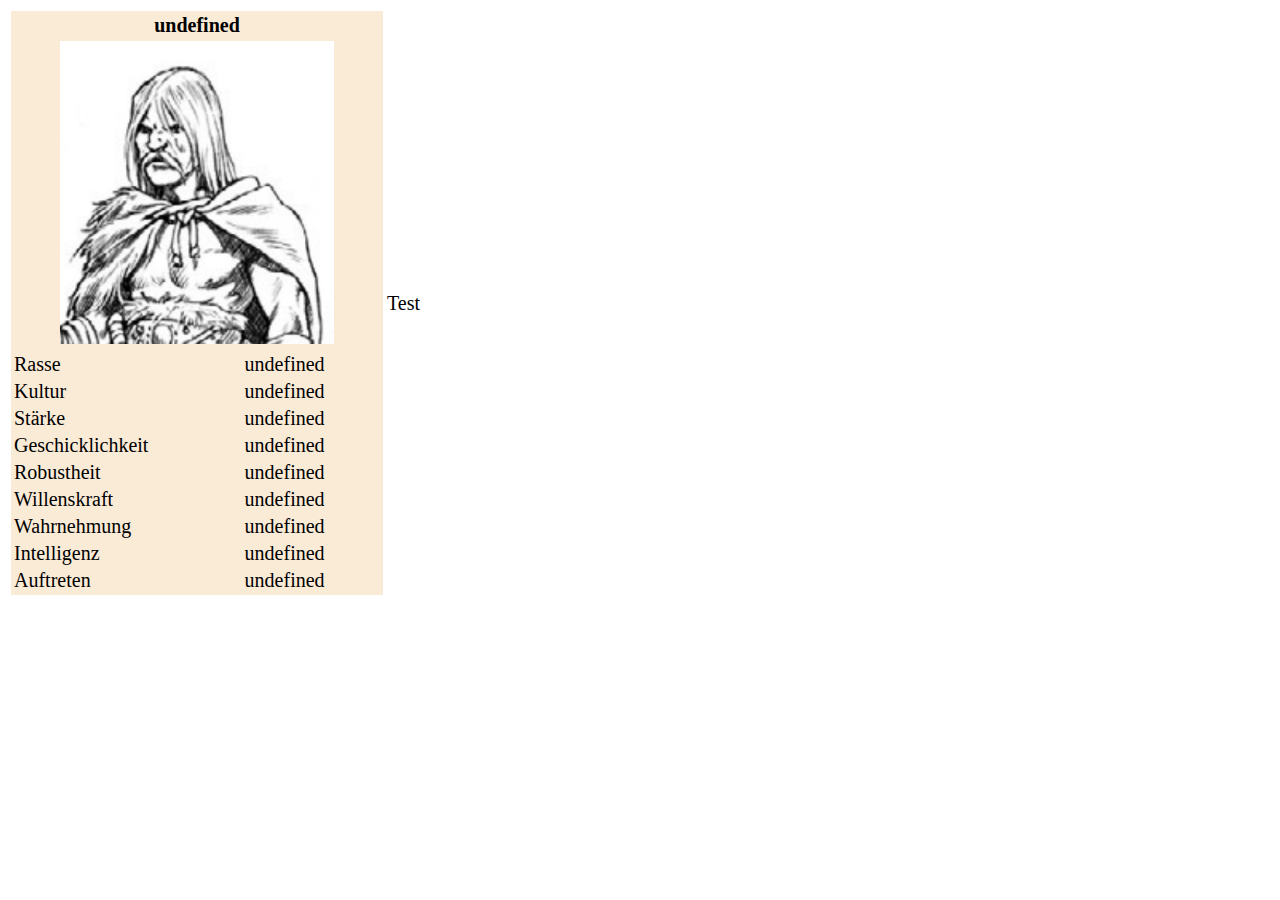
==== spiel.html @ 99799763 "Version 0.4" ====
<!DOCTYPE html>
<html>
    <head>
        <!-- Kopfbereich -->
        <meta charset="UTF-8">
        <meta name="description" content="Maddrax Game">
        <meta name="keywords" content="HTML, CSS, JavaScript">
        <meta name="author" content="Holger Ehrmann">
        <meta name="viewport" content="width=device-width, initial-scale=1.0">
        <link rel="stylesheet" type="text/css" href="be-style.css">
        <!-- JQuery einbinden -->
        <script src="jquery-3.5.0.min.js"></script>
        <script src="jquery-ui/jquery-ui.js"></script>
        <link href="jquery-ui/jquery-ui.css" rel="stylesheet">
        <title>Maddrax Rollenspiel</title>
    </head>
    <body onload="loadPoints()">
        <!-- funktionen.js bleibt weiterhin eingebunden -->
        <script src="funktionen.js"></script>
        <!-- Tabelle mit Attributen -->
        <table>
            <tr>
                <td>
                    <table style="background-color: antiquewhite;">
                        <tr>
                            <th colspan="2" style="text-align:center;vertical-align:top" id="spielerName">Charaktername</th>
                        </tr>
                        <tr>
                            <th colspan="2" style="text-align:center;vertical-align:top" id="SpielerBild"><img src="grafiken/barbar.jpg" alt="Das bist du!" width="75%"></th>
                        </tr>
                        <tr>
                            <td>Rasse</td>
                            <td id="SpielerRasse">Wert</td>
                        </tr>
                        <tr>
                            <td>Kultur</td>
                            <td id="spielerKultur">Wert</td>
                        </tr>
                        <tr>
                            <td>Stärke</td>
                            <td id="curStaerke">Wert</td>
                        </tr>
                        <tr>
                            <td>Geschicklichkeit</td>
                            <td id="curGeschicklichkeit">Wert</td>
                        </tr>
                        <tr>
                            <td>Robustheit</td>
                            <td id="curRobustheit">Wert</td>
                        </tr>
                        <tr>
                            <td>Willenskraft</td>
                            <td id="curWillenskraft">Wert</td>
                        </tr>
                        <tr>
                            <td>Wahrnehmung</td>
                            <td id="curWahrnehmung">Wert</td>
                        </tr>
                        <tr>
                            <td>Intelligenz</td>
                            <td id="curIntelligenz">Wert</td>
                        </tr>
                        <tr>
                            <td>Auftreten</td>
                            <td id="curAuftreten">Wert</td>
                        </tr>
                    </table>
                </td>
                <td>
                    Test
                </td>
            </tr>
        </table>
    </body>
</html>
---- be-style.css ----
body {
    font-size: 125%;
}
#changelog {
    font-size: 75%;
}
#footer {
    font-size: 7;
    vertical-align: bottom;
}
#changelogButtonAlign {
    text-align: right;
}
.ui-draggable, .ui-droppable {
	background-position: top;
}
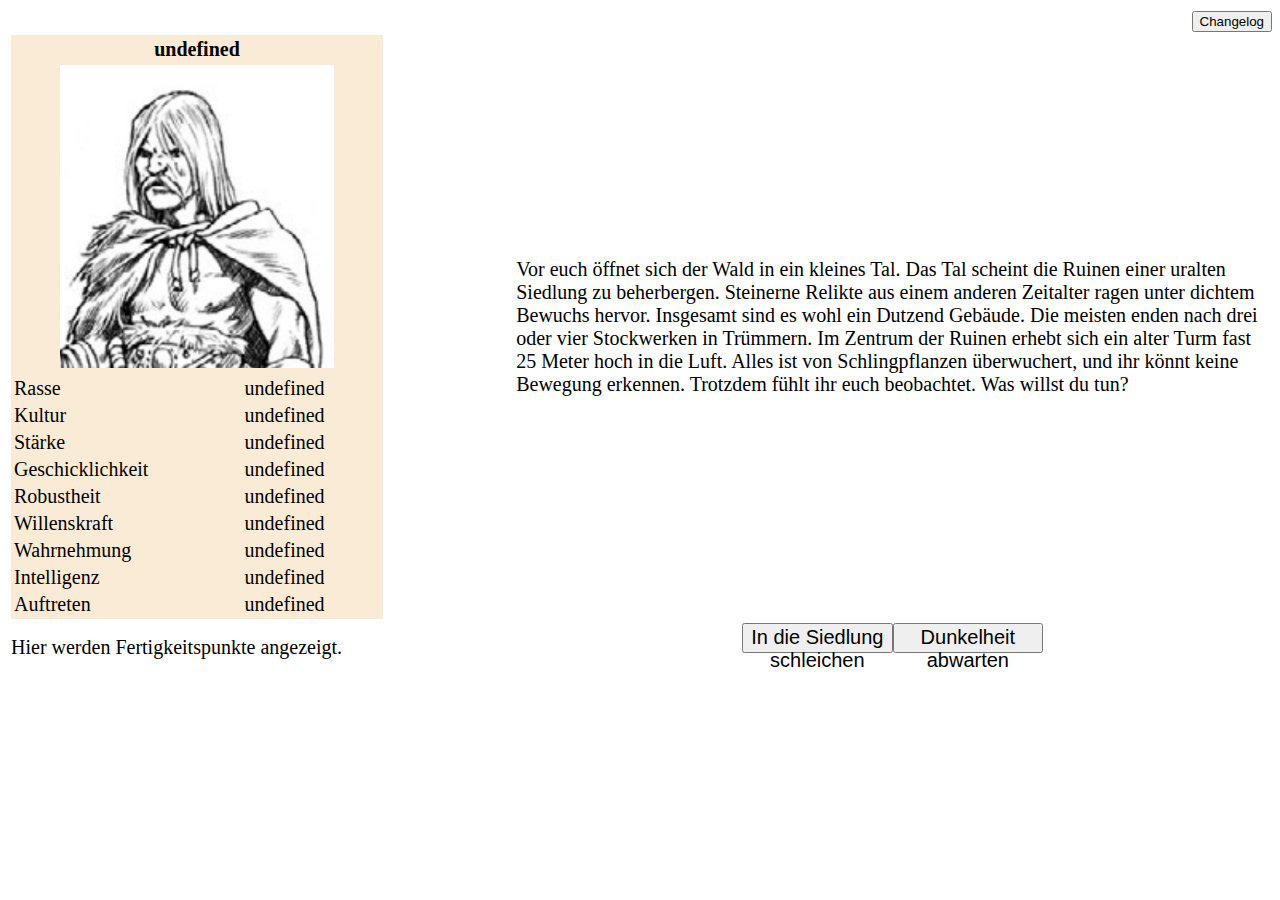
==== commit cca0352d: "V 0.5" ====
--- a/spiel.html
+++ b/spiel.html
@@ -14,9 +14,33 @@
         <link href="jquery-ui/jquery-ui.css" rel="stylesheet">
         <title>Maddrax Rollenspiel</title>
     </head>
-    <body onload="loadPoints()">
-        <!-- funktionen.js bleibt weiterhin eingebunden -->
-        <script src="funktionen.js"></script>
+    <body>
+             
+        <div id="changelogButtonAlign"><button id="changelogButton">Changelog</button></div>
+        <div id="changelog" title="Changelog">
+            <p><b>Version 0.1</b><br>
+            - Initiale Version</p>
+            <p><b>Version 0.2</b><br>
+            - Attributpunkte vergeben</p>
+            <p><b>Version 0.3</b><br>
+                - Autofocus auf Button bei Namenseingabe damit Enter den Button triggert<br>
+                - Fertigkeiten einspaltig untereinander anzeigen<br>
+                - Zoom-Effekt (JQuery) für Changelog-Fenster eingefügt<br>
+                - Leere Eingaben werden nicht mehr als Namen gespeichert<br>
+                - Alle Fertigkeiten ab sofort verfügbar</p>
+            <p><b>Version 0.4</b><br>
+                - Schriftgröße allgemein vergrößert<br>
+                - Schriftgröße im Changelog verkleinert für mehr Platz<br>
+                - Button für Charaktererschaffung hinzugefügt<br>
+                - Warnung bei unverteilten Attributspunkten<br>
+                - Warnung bei unverteilten Fertigkeitspunkten<br>
+                - Grafik für Barbaren eingefügt
+            </p>
+            <p><b>Version 0.5</b><br>
+                - Einleitungstext<br>
+                - ........
+            </p>
+        </div>
         <!-- Tabelle mit Attributen -->
         <table>
             <tr>
@@ -66,10 +90,23 @@
                         </tr>
                     </table>
                 </td>
+                <td id="handlung" style="width: 60%;">
+                    Eine mutierte Taratze tyrannisiert einen Stamm mit grausiger Macht.
+                </td>
+                <td id="probe" style="text-align: center; display: none;">
+                    <div>Probe auf Heimlichkeit:</div><br>
+                    <button id="wuerfeln">Würfeln</button><div id="ergebnis" style="display: none;">Ergebnis</div>
+                </td>
+            </tr>
+            <tr>
                 <td>
-                    Test
+                    Hier werden Fertigkeitspunkte angezeigt.
+                </td>
+                <td style="text-align: center;">
+                    <button id="entscheidungA" style="width: 20%; height: 30px; font-size: 20px;">Entscheidung A</button><button id="entscheidungB" style="width: 20%; height: 30px; font-size: 20px;">Entscheidung B</button>
                 </td>
             </tr>
         </table>
+        <script src="handlung.js"></script>
     </body>
 </html>